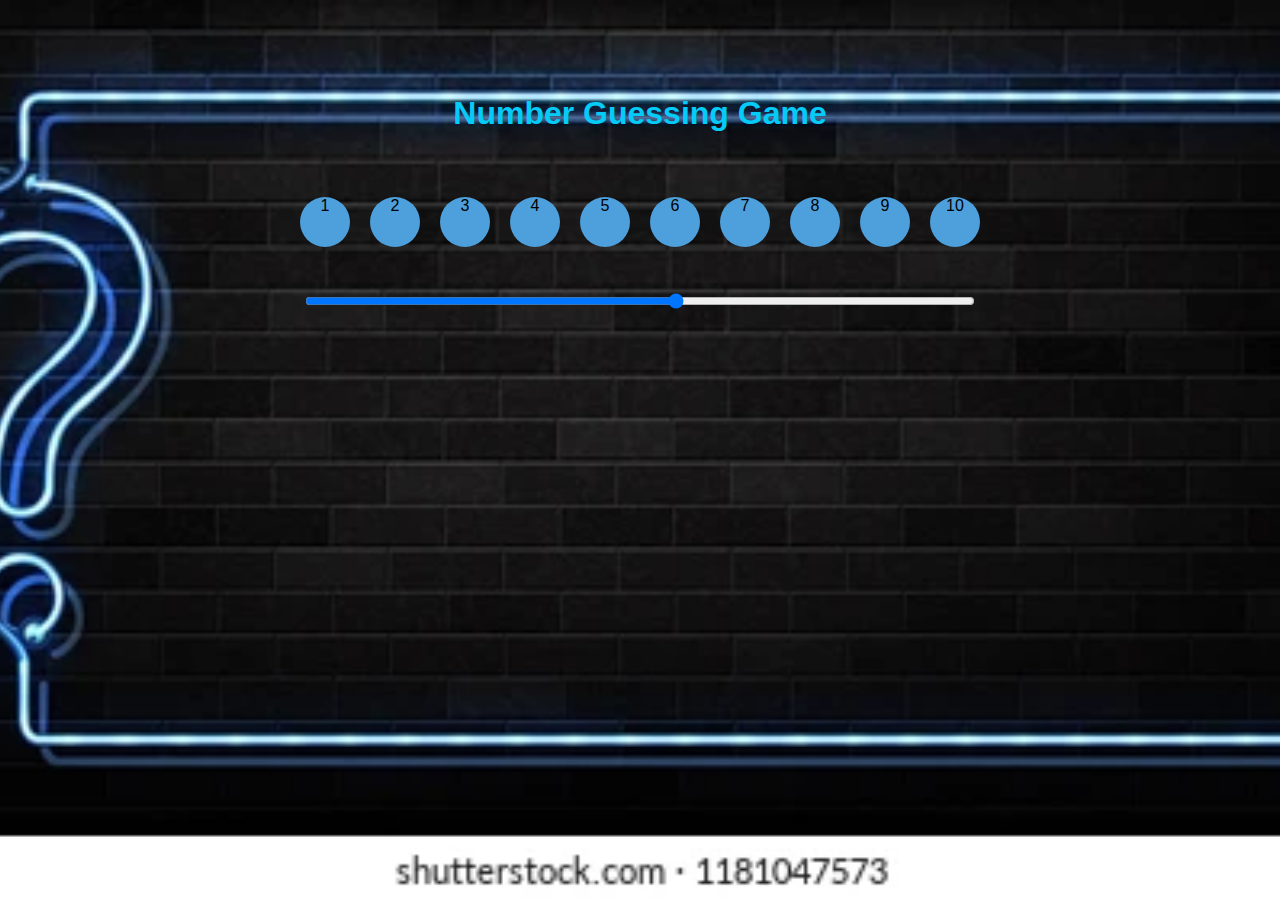
==== BlueBallGame/index.html @ 326a0593 "BlueBallGame" ====
<!DOCTYPE html>
<html lang="en">

<head>
    <meta charset="UTF-8">
    <meta name="viewport" content="width=device-width, initial-scale=1.0">
    <link rel="stylesheet" href="styles.css">
    <title>Number Guessing Game</title>
</head>

<body>
    <h1>Number Guessing Game</h1>
    <div class="game-container">
        <div class="balls-container">
            <!-- Generate 10 balls -->
            <div class="ball" id="ball-1">1</div>
            <div class="ball" id="ball-2">2</div>
            <div class="ball" id="ball-3">3</div>
            <div class="ball" id="ball-4">4</div>
            <div class="ball" id="ball-5">5</div>
            <div class="ball" id="ball-6">6</div>
            <div class="ball" id="ball-7">7</div>
            <div class="ball" id="ball-8">8</div>
            <div class="ball" id="ball-9">9</div>
            <div class="ball" id="ball-10">10</div>
        </div>
        <div class="slider-container">

            <input type="range" id="slider" min="1" max="10">
            <p id="result"></p>
            <p id="attempt"></p>
        </div>
    </div>
    <script src="script.js"></script>
</body>

</html>
---- BlueBallGame/styles.css ----
body {

    font-family: Arial, sans-serif;
    text-align: center;
    background-image: url('bg2.webp');
    background-size: cover;
    background-repeat: no-repeat;
    background-attachment: fixed;
    background-position: center;
}

h1 {
    margin-bottom: 65px;
    margin-top: 95px;
    color: #05cbf8;
}

#slider {
    color: bisque;
    width: 670px;
    cursor: pointer;
}

.game-container {
    display: flex;
    flex-direction: column;
    align-items: center;
    margin-top: 20px;
}

.balls-container {

    display: flex;
    justify-content: center;
    margin-bottom: 44px;
}

.ball {

    width: 50px;
    height: 50px;
    background-color: #4da0dc;
    border-radius: 50%;
    margin: 0 10px;
}

.slider-container {
    text-align: center;
}

#result {
    margin-top: 28px;
    font-size: 34px;
    font-family: cursive;
    font-weight: bold;

}

#attempt {
    display: block;
    color: rgb(128, 0, 23);
    font-size: 26px;
    font-family: cursive;
    font-weight: bold;
}
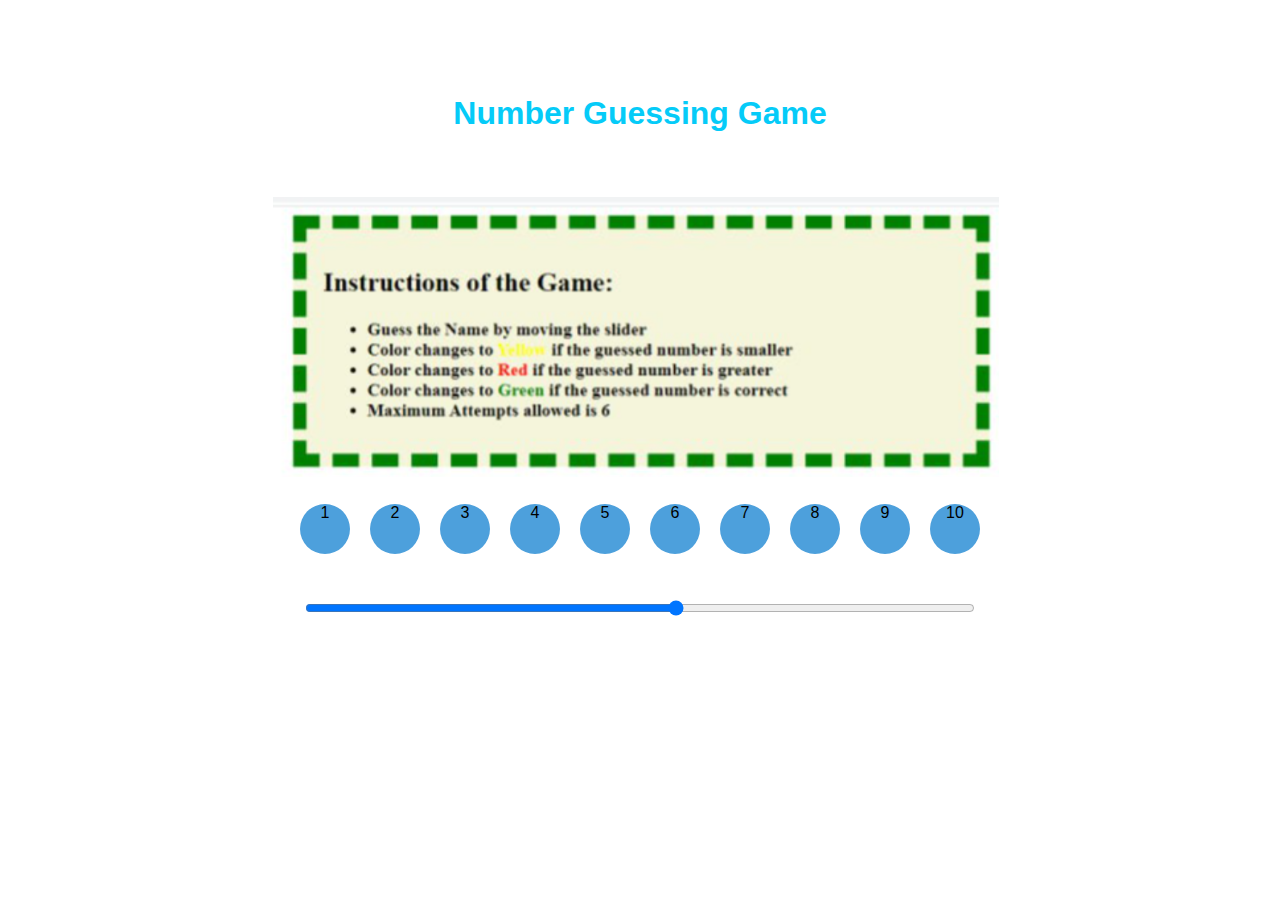
==== commit 5702b11a: "second" ====
--- a/BlueBallGame/index.html
+++ b/BlueBallGame/index.html
@@ -10,6 +10,8 @@
 
 <body>
     <h1>Number Guessing Game</h1>
+    <div> <img src="instruction1.png" alt="Game Instructions" class="instruction-image"></div>
+
     <div class="game-container">
         <div class="balls-container">
             <!-- Generate 10 balls -->
--- a/BlueBallGame/styles.css
+++ b/BlueBallGame/styles.css
@@ -2,7 +2,7 @@
 
     font-family: Arial, sans-serif;
     text-align: center;
-    background-image: url('bg2.webp');
+
     background-size: cover;
     background-repeat: no-repeat;
     background-attachment: fixed;
@@ -48,6 +48,17 @@
     text-align: center;
 }
 
+.instruction-image {
+    max-width: 58%;
+    /* Make sure it doesn't exceed its container's width */
+    height: auto;
+    /* Maintain aspect ratio */
+    display: block;
+    /* Remove any potential inline spacing */
+    margin: 10px auto;
+    /* Center the image horizontally with a little margin */
+}
+
 #result {
     margin-top: 28px;
     font-size: 34px;
